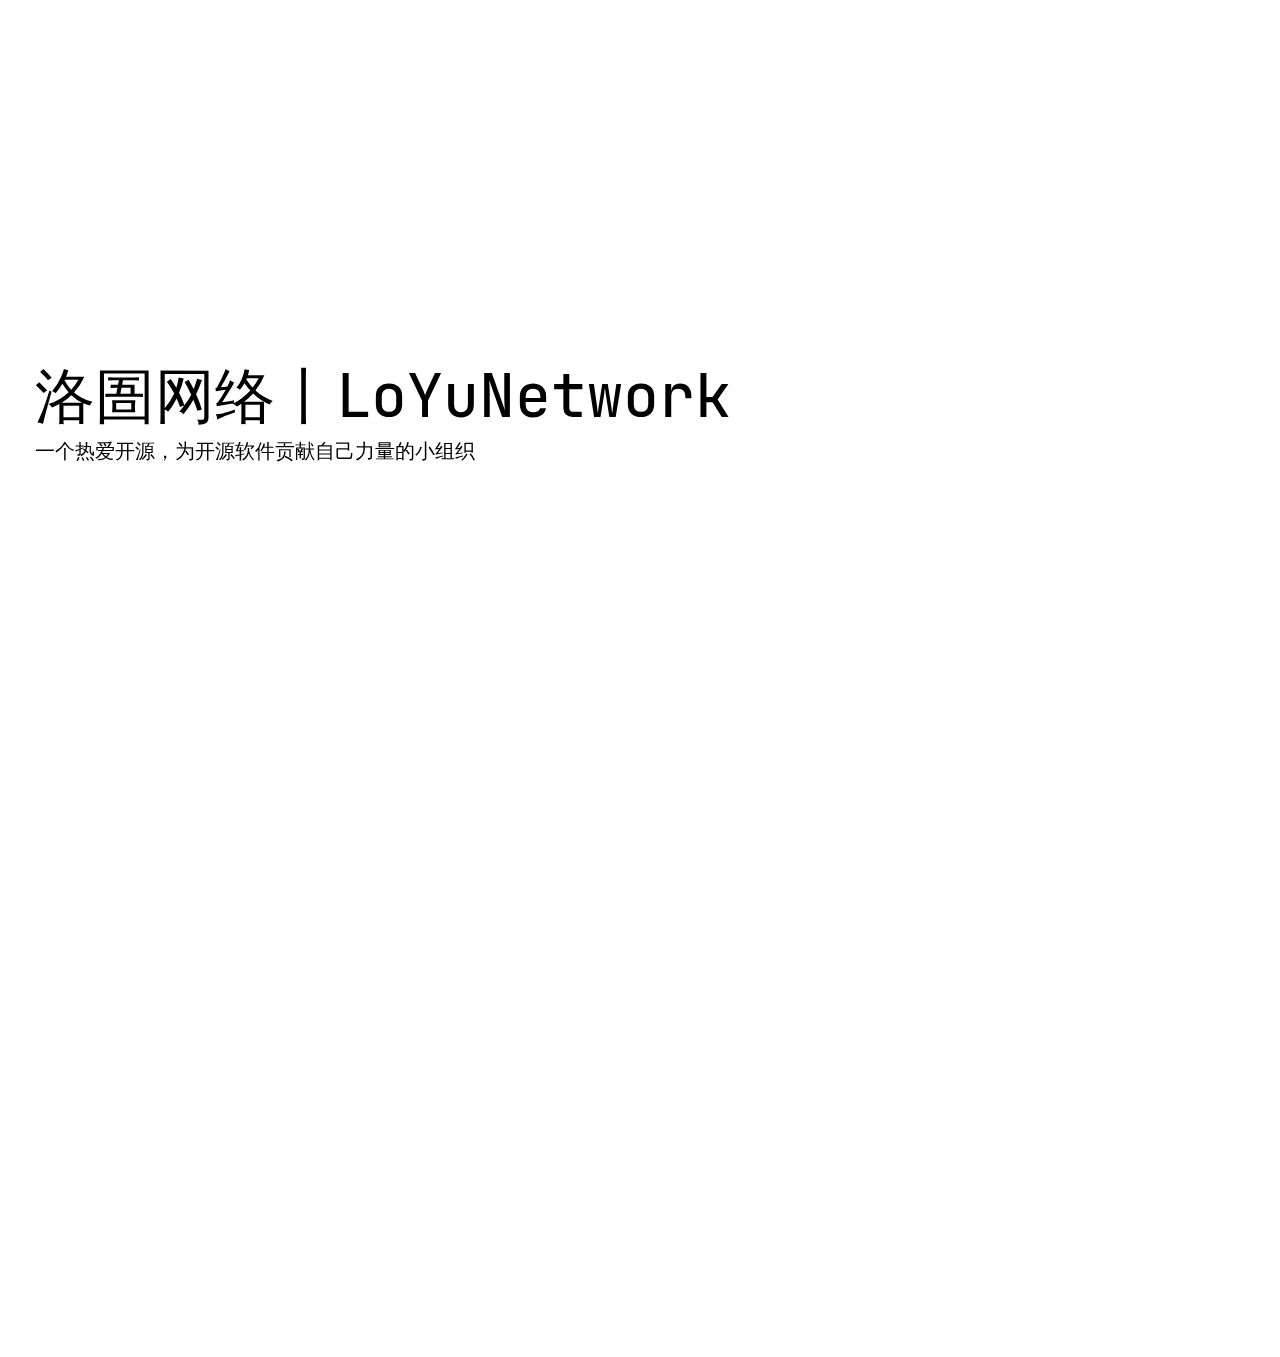
==== index.html @ f37ab436 "Feat: 初次部署捏" ====
<!DOCTYPE html>
<html lang="en">

<head>
    <meta charset="UTF-8">
    <meta http-equiv="X-UA-Compatible" content="IE=edge">
    <meta name="viewport" content="width=device-width, initial-scale=1.0">
    <link rel="stylesheet" href="https://npm.elemecdn.com/remixicon@2.5.0/fonts/remixicon.css">
    <link rel="icon" href="https://tnxg.loyunet.cn/favicon.png">
    <title>LoYuNetwork丨洛圄网络</title>
    <style>
        * {
            margin: 0;
            padding: 0;
            font-family: JetBrainsMono;
        }

        html,
        body {
            height: 100%;
            width: 100%;
            margin: 0;
            padding: 0;
            overflow-y: overlay;
        }

        ::-webkit-scrollbar {
            width: 6px;
            height: 5px;
            background: transparent;
        }

        ::-webkit-scrollbar-button {
            display: none;
        }

        ::-webkit-scrollbar-thumb {
            background: rgb(194, 202, 204);
            border-radius: 2px;
            transition: .2s;
        }

        .container {
            height: 100%;
            width: 100%;
            display: flex;
            align-items: center;
        }

        .content {
            max-width: 100%;
            padding: 25px;
            padding-left: 35px;
            font-size: 2.5rem;
            font-weight: 500;
            word-break: break-all;
            font-family: 'Noto Sans SC', sans-serif;
            margin-bottom: 30px;
        }

        .mainContent {
            padding-bottom: 50px;
        }

        .pg2main {
            max-width: 700px;
            margin: 20px auto;
            width: 80%;
            background-color: #ffffff;
            padding: 10px 20px;
            border-radius: 2px;
            -webkit-box-shadow: 0 3px 1px -2px rgb(0 0 0 / 20%), 0 2px 2px 0 rgb(0 0 0 / 14%), 0 1px 5px 0 rgb(0 0 0 / 12%);
            box-shadow: 0 3px 1px -2px rgb(0 0 0 / 20%), 0 2px 2px 0 rgb(0 0 0 / 14%), 0 1px 5px 0 rgb(0 0 0 / 12%)
        }

        .sPage {
            background-color: #f2f5f8;
            padding: 30px 0;
        }

        code {
            padding: 2px 6px;
            color: #c7254e;
            background-color: #f7f7f9;
            border-radius: 2px;
            font-family: Consolas, Courier, 'Courier New', monospace;
            font-weight: 400;
            font-style: normal;
        }

        .ct {
            font-family: 'Noto Sans SC', sans-serif;
            padding: 1.15rem 1.8rem;
        }

        .ct p {
            position: relative;
            padding-left: 3px;
            font-size: 15px;
            line-height: 24px;
        }

        .ct a {
            color: #ff4081;
            position: relative;
            display: inline-block;
            overflow: hidden;
            text-decoration: none;
            vertical-align: top;
            outline: 0;
        }

        .ct a::before {
            position: absolute;
            top: auto;
            bottom: 1px;
            left: 0;
            width: 100%;
            height: 1px;
            background-color: #ff4081;
            -webkit-transform: scaleX(0);
            transform: scaleX(0);
            -webkit-backface-visibility: hidden;
            backface-visibility: hidden;
            -webkit-transition: all .2s;
            transition: all .2s;
            content: ' ';
        }

        .mdui-typo a:focus::before,
        .mdui-typo a:hover::before {
            -webkit-transform: scaleX(1);
            transform: scaleX(1);
        }

        .pg2main .card-title h2 {
            margin-bottom: 0;
        }

        .pg2main .card-title span {
            opacity: 0.75;
            font-size: 14px;
        }

        .pg2main .card-title {
            margin-bottom: 20px;
        }

        .pg2main .list a {
            color: inherit;
            text-decoration: none;
            width: 100%;
        }

        .pg2main .list .item {
            display: -webkit-box;
            display: -ms-flexbox;
            display: flex;
            -webkit-box-align: center;
            -ms-flex-align: center;
            align-items: center;
            -webkit-box-sizing: border-box;
            box-sizing: border-box;
            min-height: 48px;
            padding: 0 16px;
            text-decoration: none;
            cursor: pointer;
            -webkit-transition: background-color .3s cubic-bezier(.4, 0, .2, 1);
            transition: background-color .3s cubic-bezier(.4, 0, .2, 1);
        }

        .pg2main .list .item:hover {
            background-color: #f2f5f8;
        }

        .loading {
            font-size: 1.2rem;
            text-align: center;
        }

        body {
            position: fixed;
            top: 0;
            left: 0;
            right: 0;
            bottom: 0;
            background-image: url('https://prts.top/api/img/wallpaper/?type=cdn');
            background-repeat: no-repeat;
            background-position: center;
            background-size: cover;
            background-attachment: fixed;
            z-index: -100
        }

        a,
        a:hover,
        a:focus,
        a:active {
            text-decoration: none;
            color: inherit;
        }

        @font-face {
            font-family: 'JetBrainsMono';
            src: url('/font/JetBrainsMono.woff2');
            font-weight: 500;
            font-style: normal;
        }

        .tnxg_c1 {
            font-size: 20px;
        }

        .tnxg_c2 {
            display: inline-flex;
            position: absolute;
            bottom: 1rem;
            z-index: 9;
            animation: float 2s ease-in-out infinite;
            text-align: center;
            margin: 0 auto;
        }

        .footer {
            width: 100%;
            color: #696767;
            float: left;
            text-align: center;
            bottom: 0;
            margin-bottom: 30px;
            background-color: #ffffff;
        }

        .footer a {
            text-decoration: none;
            color: #66ccff;
        }

        .footer a:hover {
            color: orange;
        }
    </style>
</head>

<body>
    <div class="container">
        <div class="mainContent">
            <div class="content">
                <span id="content"><noscript>洛圄网络丨LoYuNetwork</noscript></span>
                <p class="tnxg_c1">一个热爱开源，为开源软件贡献自己力量的小组织</p>
                <div class="tnxg_c2">
                    <i class="ri-arrow-down-s-line"></i>
                </div>
            </div>
        </div>
    </div>
    <div class="sPage">
        <div class="pg2main ct">
            <h2>关于我们</h2>
            <p>
                一个热爱开源，为开源软件贡献自己力量的小组织，我们尝试通过自己的手段维护属于我们的社区
                我们热爱着ACG文化，欢迎各位同好加入我们
            </p>
        </div>
        <div class="pg2main ct">
            <h2>加入我们</h2>
            <p>
                你需要在Github提交一个issues，然后经过我们的审批（看看是不是机器人）就可以加入我们了！<br>
                <a
                    href="https://github.com/loyunet/join_us/issues/new?title=%E6%8F%90%E4%BA%A4%E5%8A%A0%E5%85%A5%E7%94%B3%E8%AF%B7&body=%E3%80%90%E4%BD%A0%E7%9A%84Github%E5%90%8D%E5%AD%97%E3%80%91%E3%80%81%E3%80%90%E4%BD%A0%E7%9A%84QQ%E5%8F%B7%EF%BC%88%E5%8F%AF%E4%BB%A5%E5%B0%9D%E8%AF%95%E5%85%88%E5%8A%A0%E5%85%A5qq%E7%BE%A4%EF%BC%9F%EF%BC%89%E3%80%91%E3%80%81%E3%80%90%E6%98%AF%E5%90%A6%E8%A6%81%E5%8A%A0%E5%85%A5Reject-Knife%E9%A1%B9%E7%9B%AE%E7%BB%84%E3%80%91%E3%80%81%E3%80%90%E7%8E%B0%E5%9C%A8%E6%98%AF%E5%8C%97%E4%BA%AC%E5%87%A0%E7%82%B9%EF%BC%9F%E3%80%91">---点我♢加入---</a><br>
                或者你可以先加入我们的qq群？<br>
                <a href="https://jq.qq.com/?_wv=1027&k=Mxdl6BNw">961427160</a>
            </p>
        </div>
        <!-- 页脚 -->
        <div class="footer">
            <p>© 2019-2022 by <a target="_blank" rel="noopener" href="https://www.loyunet.cn/">LoYuNetwork</a>. All rights reserved.</p>
            <p>THEME MADE BY <a target="_blank" rel="noopener" href="https://yfun.top/">YFun (@oCoke)</a></p>
            <p><a href="https://icp.gov.moe/?keyword=20210412" target="_blank">萌ICP备20210412号</a></p><br>
        </div>
    </div>
    <script>
        function render(text, devL, devW, sp) {
            if (sp) {
                document.getElementById("content").innerHTML = `<svg width="65px" height="65px" viewBox="0 0 66 66" xmlns="http://www.w3.org/2000/svg">
            <g>
            <animateTransform attributeName="transform" type="rotate" values="0 33 33;270 33 33" begin="0s" dur="1.4s" fill="freeze" repeatCount="indefinite"/>
            <circle fill="none" stroke-width="6" stroke-linecap="round" cx="33" cy="33" r="30" stroke-dasharray="187" stroke-dashoffset="610">
                <animate attributeName="stroke" values="#4285F4;#DE3E35;#F7C223;#1B9A59;#4285F4" begin="0s" dur="5.6s" fill="freeze" repeatCount="indefinite"/>
                <animateTransform attributeName="transform" type="rotate" values="0 33 33;135 33 33;450 33 33" begin="0s" dur="1.4s" fill="freeze" repeatCount="indefinite"/>
                <animate attributeName="stroke-dashoffset" values="187;46.75;187" begin="0s" dur="1.4s" fill="freeze" repeatCount="indefinite"/>
            </circle>
            </g>
        </svg>`;
                return true;
            }
            var cl = text.length || devL;
            if (cl > 150 && !sp) return false;
            if (devL) {
                for (let i = 0; i < devL - 1; i++) {
                    text += devW;
                }
            }
            var ctel = document.getElementsByClassName("content")[0];
            var width = document.body.clientWidth;
            ctel.setAttribute("style", "width: " + width * 0.8 + "px");
            if (width <= 320) {
                if (cl <= 12) {
                    ctel.style["font-size"] = "2.5rem";
                } else if (cl >= 110) {
                    ctel.style["font-size"] = "1.6rem";
                } else if (cl >= 90 && cl < 110) {
                    ctel.style["font-size"] = "1.8rem";
                } else {
                    ctel.style["font-size"] = "2rem";
                }
            }
            if (width <= 375 && width > 320) {
                if (cl <= 12) {
                    ctel.style["font-size"] = "2.5rem";
                } else if (cl >= 110) {
                    ctel.style["font-size"] = "1.65rem";
                } else if (cl >= 90 && cl < 110) {
                    ctel.style["font-size"] = "1.8rem";
                } else {
                    ctel.style["font-size"] = "2rem";
                }
            }
            if (width <= 425 && width > 375) {
                if (cl <= 12) {
                    ctel.style["font-size"] = "2.5rem";
                } else if (cl >= 110) {
                    ctel.style["font-size"] = "1.7rem";
                } else if (cl >= 90 && cl < 110) {
                    ctel.style["font-size"] = "1.8rem";
                } else {
                    ctel.style["font-size"] = "2rem";
                }
            }
            if (width <= 768 && width > 425) {
                if (cl <= 12) {
                    ctel.style["font-size"] = "3rem";
                } else if (cl >= 110) {
                    ctel.style["font-size"] = "2.1rem";
                } else if (cl >= 90 && cl < 110) {
                    ctel.style["font-size"] = "2.35rem";
                } else {
                    ctel.style["font-size"] = "2.75rem";
                }
            }
            if (width <= 1024 && width > 768) {
                if (cl <= 12) {
                    ctel.style["font-size"] = "3.5rem";
                } else if (cl >= 110) {
                    ctel.style["font-size"] = "2.75rem";
                } else if (cl >= 90 && cl < 110) {
                    ctel.style["font-size"] = "2.9rem";
                } else {
                    ctel.style["font-size"] = "3rem";
                }
            }
            if (width <= 1440 && width > 1024) {
                if (cl <= 12) {
                    ctel.style["font-size"] = "4rem";
                } else if (cl >= 110) {
                    ctel.style["font-size"] = "3rem";
                } else if (cl >= 90 && cl < 110) {
                    ctel.style["font-size"] = "3.35rem";
                } else {
                    ctel.style["font-size"] = "3.75rem";
                }
            }
            if (width > 1440) {
                if (cl <= 12) {
                    ctel.style["font-size"] = "4rem";
                } else if (cl >= 110) {
                    ctel.style["font-size"] = "3rem";
                } else if (cl >= 90 && cl < 110) {
                    ctel.style["font-size"] = "3.35rem";
                } else {
                    ctel.style["font-size"] = "3.75rem";
                }
            }
            document.getElementById("content").innerText = text;
        }
        render(false, false, false, true)
    </script>
    <script>
        var content = "洛圄网络丨LoYuNetwork";
        let randomNum = Math.round(Math.random());
        window.addEventListener("resize", () => {
            render(content);
        });
        render(content);

    </script>
</body>

</html>
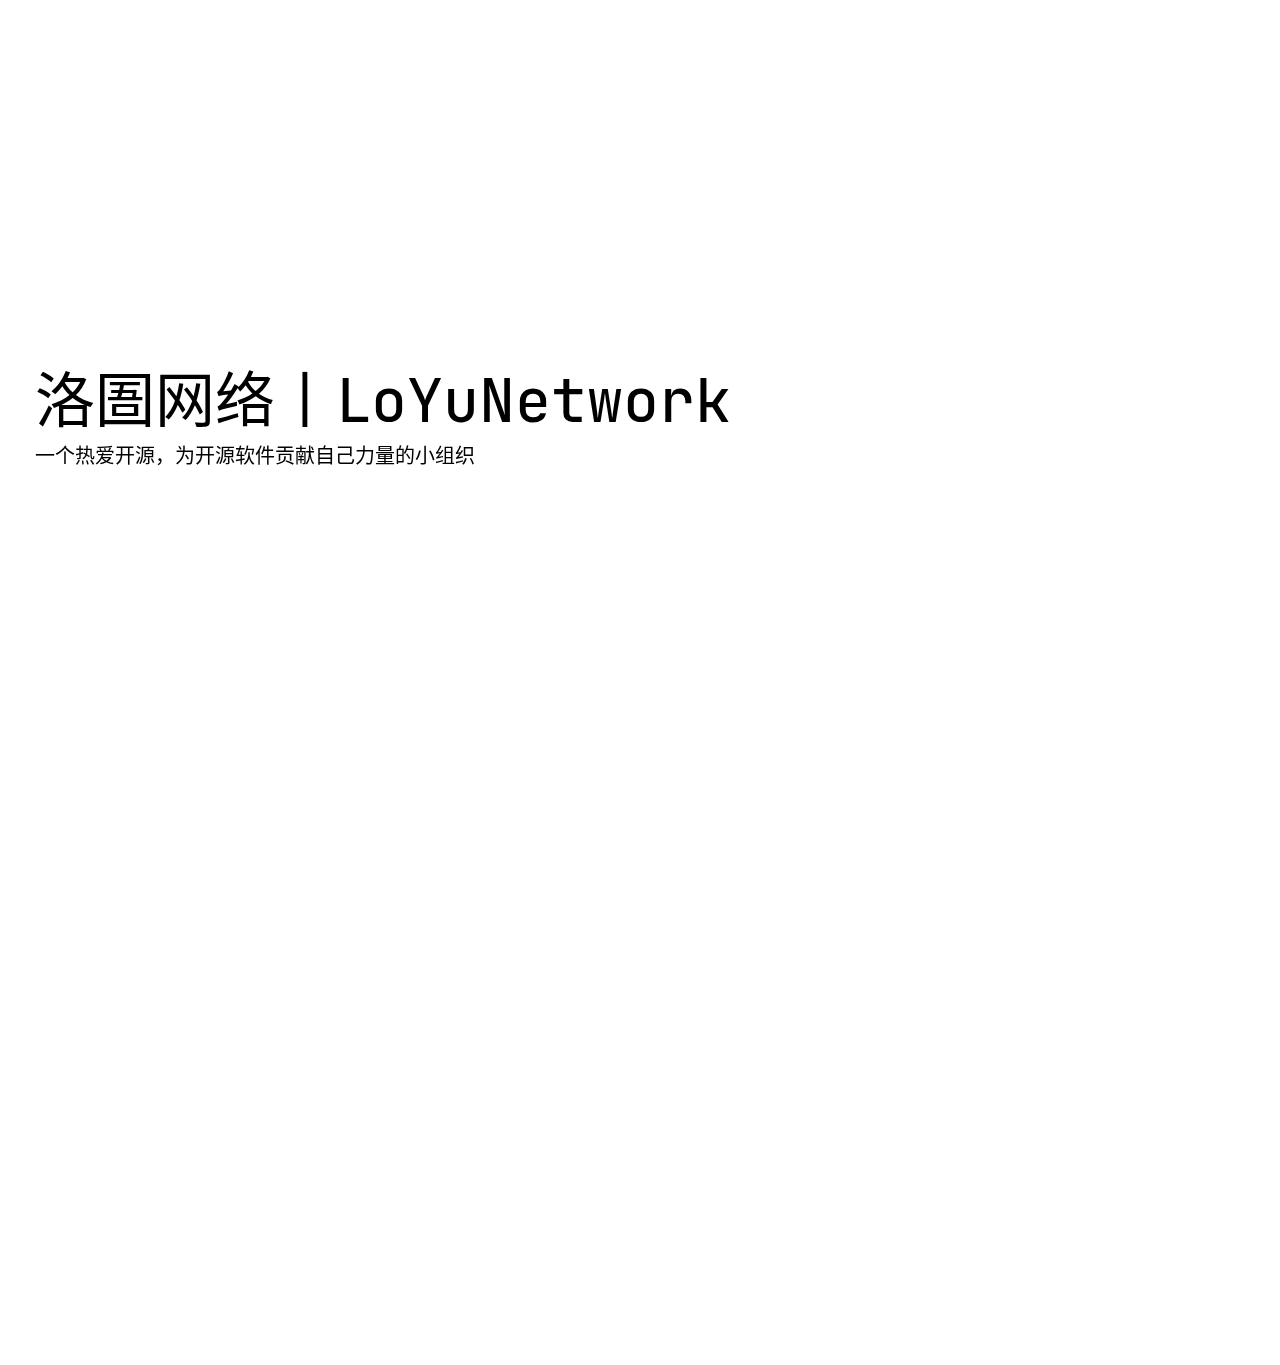
==== commit 3aa7ac63: "Feat: 修缮文件结构" ====
--- a/index.html
+++ b/index.html
@@ -1,245 +1,14 @@
 <!DOCTYPE html>
-<html lang="en">
+<html lang="zh-cn">
 
 <head>
     <meta charset="UTF-8">
     <meta http-equiv="X-UA-Compatible" content="IE=edge">
     <meta name="viewport" content="width=device-width, initial-scale=1.0">
+    <title>LoYuNetwork丨洛圄网络</title>
     <link rel="stylesheet" href="https://npm.elemecdn.com/remixicon@2.5.0/fonts/remixicon.css">
     <link rel="icon" href="https://tnxg.loyunet.cn/favicon.png">
-    <title>LoYuNetwork丨洛圄网络</title>
-    <style>
-        * {
-            margin: 0;
-            padding: 0;
-            font-family: JetBrainsMono;
-        }
-
-        html,
-        body {
-            height: 100%;
-            width: 100%;
-            margin: 0;
-            padding: 0;
-            overflow-y: overlay;
-        }
-
-        ::-webkit-scrollbar {
-            width: 6px;
-            height: 5px;
-            background: transparent;
-        }
-
-        ::-webkit-scrollbar-button {
-            display: none;
-        }
-
-        ::-webkit-scrollbar-thumb {
-            background: rgb(194, 202, 204);
-            border-radius: 2px;
-            transition: .2s;
-        }
-
-        .container {
-            height: 100%;
-            width: 100%;
-            display: flex;
-            align-items: center;
-        }
-
-        .content {
-            max-width: 100%;
-            padding: 25px;
-            padding-left: 35px;
-            font-size: 2.5rem;
-            font-weight: 500;
-            word-break: break-all;
-            font-family: 'Noto Sans SC', sans-serif;
-            margin-bottom: 30px;
-        }
-
-        .mainContent {
-            padding-bottom: 50px;
-        }
-
-        .pg2main {
-            max-width: 700px;
-            margin: 20px auto;
-            width: 80%;
-            background-color: #ffffff;
-            padding: 10px 20px;
-            border-radius: 2px;
-            -webkit-box-shadow: 0 3px 1px -2px rgb(0 0 0 / 20%), 0 2px 2px 0 rgb(0 0 0 / 14%), 0 1px 5px 0 rgb(0 0 0 / 12%);
-            box-shadow: 0 3px 1px -2px rgb(0 0 0 / 20%), 0 2px 2px 0 rgb(0 0 0 / 14%), 0 1px 5px 0 rgb(0 0 0 / 12%)
-        }
-
-        .sPage {
-            background-color: #f2f5f8;
-            padding: 30px 0;
-        }
-
-        code {
-            padding: 2px 6px;
-            color: #c7254e;
-            background-color: #f7f7f9;
-            border-radius: 2px;
-            font-family: Consolas, Courier, 'Courier New', monospace;
-            font-weight: 400;
-            font-style: normal;
-        }
-
-        .ct {
-            font-family: 'Noto Sans SC', sans-serif;
-            padding: 1.15rem 1.8rem;
-        }
-
-        .ct p {
-            position: relative;
-            padding-left: 3px;
-            font-size: 15px;
-            line-height: 24px;
-        }
-
-        .ct a {
-            color: #ff4081;
-            position: relative;
-            display: inline-block;
-            overflow: hidden;
-            text-decoration: none;
-            vertical-align: top;
-            outline: 0;
-        }
-
-        .ct a::before {
-            position: absolute;
-            top: auto;
-            bottom: 1px;
-            left: 0;
-            width: 100%;
-            height: 1px;
-            background-color: #ff4081;
-            -webkit-transform: scaleX(0);
-            transform: scaleX(0);
-            -webkit-backface-visibility: hidden;
-            backface-visibility: hidden;
-            -webkit-transition: all .2s;
-            transition: all .2s;
-            content: ' ';
-        }
-
-        .mdui-typo a:focus::before,
-        .mdui-typo a:hover::before {
-            -webkit-transform: scaleX(1);
-            transform: scaleX(1);
-        }
-
-        .pg2main .card-title h2 {
-            margin-bottom: 0;
-        }
-
-        .pg2main .card-title span {
-            opacity: 0.75;
-            font-size: 14px;
-        }
-
-        .pg2main .card-title {
-            margin-bottom: 20px;
-        }
-
-        .pg2main .list a {
-            color: inherit;
-            text-decoration: none;
-            width: 100%;
-        }
-
-        .pg2main .list .item {
-            display: -webkit-box;
-            display: -ms-flexbox;
-            display: flex;
-            -webkit-box-align: center;
-            -ms-flex-align: center;
-            align-items: center;
-            -webkit-box-sizing: border-box;
-            box-sizing: border-box;
-            min-height: 48px;
-            padding: 0 16px;
-            text-decoration: none;
-            cursor: pointer;
-            -webkit-transition: background-color .3s cubic-bezier(.4, 0, .2, 1);
-            transition: background-color .3s cubic-bezier(.4, 0, .2, 1);
-        }
-
-        .pg2main .list .item:hover {
-            background-color: #f2f5f8;
-        }
-
-        .loading {
-            font-size: 1.2rem;
-            text-align: center;
-        }
-
-        body {
-            position: fixed;
-            top: 0;
-            left: 0;
-            right: 0;
-            bottom: 0;
-            background-image: url('https://prts.top/api/img/wallpaper/?type=cdn');
-            background-repeat: no-repeat;
-            background-position: center;
-            background-size: cover;
-            background-attachment: fixed;
-            z-index: -100
-        }
-
-        a,
-        a:hover,
-        a:focus,
-        a:active {
-            text-decoration: none;
-            color: inherit;
-        }
-
-        @font-face {
-            font-family: 'JetBrainsMono';
-            src: url('/font/JetBrainsMono.woff2');
-            font-weight: 500;
-            font-style: normal;
-        }
-
-        .tnxg_c1 {
-            font-size: 20px;
-        }
-
-        .tnxg_c2 {
-            display: inline-flex;
-            position: absolute;
-            bottom: 1rem;
-            z-index: 9;
-            animation: float 2s ease-in-out infinite;
-            text-align: center;
-            margin: 0 auto;
-        }
-
-        .footer {
-            width: 100%;
-            color: #696767;
-            float: left;
-            text-align: center;
-            bottom: 0;
-            margin-bottom: 30px;
-            background-color: #ffffff;
-        }
-
-        .footer a {
-            text-decoration: none;
-            color: #66ccff;
-        }
-
-        .footer a:hover {
-            color: orange;
-        }
-    </style>
+    <link rel="stylesheet" href="/assets/css/master.css">
 </head>
 
 <body>
@@ -274,117 +43,13 @@
         </div>
         <!-- 页脚 -->
         <div class="footer">
-            <p>© 2019-2022 by <a target="_blank" rel="noopener" href="https://www.loyunet.cn/">LoYuNetwork</a>. All rights reserved.</p>
+            <p>© 2019-2022 by <a target="_blank" rel="noopener" href="https://www.loyunet.cn/">LoYuNetwork</a>. All
+                rights reserved.</p>
             <p>THEME MADE BY <a target="_blank" rel="noopener" href="https://yfun.top/">YFun (@oCoke)</a></p>
             <p><a href="https://icp.gov.moe/?keyword=20210412" target="_blank">萌ICP备20210412号</a></p><br>
         </div>
     </div>
-    <script>
-        function render(text, devL, devW, sp) {
-            if (sp) {
-                document.getElementById("content").innerHTML = `<svg width="65px" height="65px" viewBox="0 0 66 66" xmlns="http://www.w3.org/2000/svg">
-            <g>
-            <animateTransform attributeName="transform" type="rotate" values="0 33 33;270 33 33" begin="0s" dur="1.4s" fill="freeze" repeatCount="indefinite"/>
-            <circle fill="none" stroke-width="6" stroke-linecap="round" cx="33" cy="33" r="30" stroke-dasharray="187" stroke-dashoffset="610">
-                <animate attributeName="stroke" values="#4285F4;#DE3E35;#F7C223;#1B9A59;#4285F4" begin="0s" dur="5.6s" fill="freeze" repeatCount="indefinite"/>
-                <animateTransform attributeName="transform" type="rotate" values="0 33 33;135 33 33;450 33 33" begin="0s" dur="1.4s" fill="freeze" repeatCount="indefinite"/>
-                <animate attributeName="stroke-dashoffset" values="187;46.75;187" begin="0s" dur="1.4s" fill="freeze" repeatCount="indefinite"/>
-            </circle>
-            </g>
-        </svg>`;
-                return true;
-            }
-            var cl = text.length || devL;
-            if (cl > 150 && !sp) return false;
-            if (devL) {
-                for (let i = 0; i < devL - 1; i++) {
-                    text += devW;
-                }
-            }
-            var ctel = document.getElementsByClassName("content")[0];
-            var width = document.body.clientWidth;
-            ctel.setAttribute("style", "width: " + width * 0.8 + "px");
-            if (width <= 320) {
-                if (cl <= 12) {
-                    ctel.style["font-size"] = "2.5rem";
-                } else if (cl >= 110) {
-                    ctel.style["font-size"] = "1.6rem";
-                } else if (cl >= 90 && cl < 110) {
-                    ctel.style["font-size"] = "1.8rem";
-                } else {
-                    ctel.style["font-size"] = "2rem";
-                }
-            }
-            if (width <= 375 && width > 320) {
-                if (cl <= 12) {
-                    ctel.style["font-size"] = "2.5rem";
-                } else if (cl >= 110) {
-                    ctel.style["font-size"] = "1.65rem";
-                } else if (cl >= 90 && cl < 110) {
-                    ctel.style["font-size"] = "1.8rem";
-                } else {
-                    ctel.style["font-size"] = "2rem";
-                }
-            }
-            if (width <= 425 && width > 375) {
-                if (cl <= 12) {
-                    ctel.style["font-size"] = "2.5rem";
-                } else if (cl >= 110) {
-                    ctel.style["font-size"] = "1.7rem";
-                } else if (cl >= 90 && cl < 110) {
-                    ctel.style["font-size"] = "1.8rem";
-                } else {
-                    ctel.style["font-size"] = "2rem";
-                }
-            }
-            if (width <= 768 && width > 425) {
-                if (cl <= 12) {
-                    ctel.style["font-size"] = "3rem";
-                } else if (cl >= 110) {
-                    ctel.style["font-size"] = "2.1rem";
-                } else if (cl >= 90 && cl < 110) {
-                    ctel.style["font-size"] = "2.35rem";
-                } else {
-                    ctel.style["font-size"] = "2.75rem";
-                }
-            }
-            if (width <= 1024 && width > 768) {
-                if (cl <= 12) {
-                    ctel.style["font-size"] = "3.5rem";
-                } else if (cl >= 110) {
-                    ctel.style["font-size"] = "2.75rem";
-                } else if (cl >= 90 && cl < 110) {
-                    ctel.style["font-size"] = "2.9rem";
-                } else {
-                    ctel.style["font-size"] = "3rem";
-                }
-            }
-            if (width <= 1440 && width > 1024) {
-                if (cl <= 12) {
-                    ctel.style["font-size"] = "4rem";
-                } else if (cl >= 110) {
-                    ctel.style["font-size"] = "3rem";
-                } else if (cl >= 90 && cl < 110) {
-                    ctel.style["font-size"] = "3.35rem";
-                } else {
-                    ctel.style["font-size"] = "3.75rem";
-                }
-            }
-            if (width > 1440) {
-                if (cl <= 12) {
-                    ctel.style["font-size"] = "4rem";
-                } else if (cl >= 110) {
-                    ctel.style["font-size"] = "3rem";
-                } else if (cl >= 90 && cl < 110) {
-                    ctel.style["font-size"] = "3.35rem";
-                } else {
-                    ctel.style["font-size"] = "3.75rem";
-                }
-            }
-            document.getElementById("content").innerText = text;
-        }
-        render(false, false, false, true)
-    </script>
+    <script src="/assets/js/master.js"></script>
     <script>
         var content = "洛圄网络丨LoYuNetwork";
         let randomNum = Math.round(Math.random());
@@ -392,7 +57,6 @@
             render(content);
         });
         render(content);
-
     </script>
 </body>
 
--- a/assets/css/master.css
+++ b/assets/css/master.css
@@ -0,0 +1,230 @@
+* {
+    margin: 0;
+    padding: 0;
+    font-family: JetBrainsMono;
+}
+
+html,
+body {
+    height: 100%;
+    width: 100%;
+    margin: 0;
+    padding: 0;
+    overflow-y: overlay;
+}
+
+::-webkit-scrollbar {
+    width: 6px;
+    height: 5px;
+    background: transparent;
+}
+
+::-webkit-scrollbar-button {
+    display: none;
+}
+
+::-webkit-scrollbar-thumb {
+    background: rgb(194, 202, 204);
+    border-radius: 2px;
+    transition: .2s;
+}
+
+.container {
+    height: 100%;
+    width: 100%;
+    display: flex;
+    align-items: center;
+}
+
+.content {
+    max-width: 100%;
+    padding: 25px;
+    padding-left: 35px;
+    font-size: 2.5rem;
+    font-weight: 500;
+    word-break: break-all;
+    font-family: 'Noto Sans SC', sans-serif;
+    margin-bottom: 30px;
+}
+
+.mainContent {
+    padding-bottom: 50px;
+}
+
+.pg2main {
+    max-width: 700px;
+    margin: 20px auto;
+    width: 80%;
+    background-color: #ffffff;
+    padding: 10px 20px;
+    border-radius: 2px;
+    -webkit-box-shadow: 0 3px 1px -2px rgb(0 0 0 / 20%), 0 2px 2px 0 rgb(0 0 0 / 14%), 0 1px 5px 0 rgb(0 0 0 / 12%);
+    box-shadow: 0 3px 1px -2px rgb(0 0 0 / 20%), 0 2px 2px 0 rgb(0 0 0 / 14%), 0 1px 5px 0 rgb(0 0 0 / 12%)
+}
+
+.sPage {
+    background-color: #f2f5f8;
+    padding: 30px 0;
+}
+
+code {
+    padding: 2px 6px;
+    color: #c7254e;
+    background-color: #f7f7f9;
+    border-radius: 2px;
+    font-family: Consolas, Courier, 'Courier New', monospace;
+    font-weight: 400;
+    font-style: normal;
+}
+
+.ct {
+    font-family: 'Noto Sans SC', sans-serif;
+    padding: 1.15rem 1.8rem;
+}
+
+.ct p {
+    position: relative;
+    padding-left: 3px;
+    font-size: 15px;
+    line-height: 24px;
+}
+
+.ct a {
+    color: #ff4081;
+    position: relative;
+    display: inline-block;
+    overflow: hidden;
+    text-decoration: none;
+    vertical-align: top;
+    outline: 0;
+}
+
+.ct a::before {
+    position: absolute;
+    top: auto;
+    bottom: 1px;
+    left: 0;
+    width: 100%;
+    height: 1px;
+    background-color: #ff4081;
+    -webkit-transform: scaleX(0);
+    transform: scaleX(0);
+    -webkit-backface-visibility: hidden;
+    backface-visibility: hidden;
+    -webkit-transition: all .2s;
+    transition: all .2s;
+    content: ' ';
+}
+
+.mdui-typo a:focus::before,
+.mdui-typo a:hover::before {
+    -webkit-transform: scaleX(1);
+    transform: scaleX(1);
+}
+
+.pg2main .card-title h2 {
+    margin-bottom: 0;
+}
+
+.pg2main .card-title span {
+    opacity: 0.75;
+    font-size: 14px;
+}
+
+.pg2main .card-title {
+    margin-bottom: 20px;
+}
+
+.pg2main .list a {
+    color: inherit;
+    text-decoration: none;
+    width: 100%;
+}
+
+.pg2main .list .item {
+    display: -webkit-box;
+    display: -ms-flexbox;
+    display: flex;
+    -webkit-box-align: center;
+    -ms-flex-align: center;
+    align-items: center;
+    -webkit-box-sizing: border-box;
+    box-sizing: border-box;
+    min-height: 48px;
+    padding: 0 16px;
+    text-decoration: none;
+    cursor: pointer;
+    -webkit-transition: background-color .3s cubic-bezier(.4, 0, .2, 1);
+    transition: background-color .3s cubic-bezier(.4, 0, .2, 1);
+}
+
+.pg2main .list .item:hover {
+    background-color: #f2f5f8;
+}
+
+.loading {
+    font-size: 1.2rem;
+    text-align: center;
+}
+
+body {
+    position: fixed;
+    top: 0;
+    left: 0;
+    right: 0;
+    bottom: 0;
+    background-image: url('https://prts.top/api/img/wallpaper/?type=cdn');
+    background-repeat: no-repeat;
+    background-position: center;
+    background-size: cover;
+    background-attachment: fixed;
+    z-index: -100
+}
+
+a,
+a:hover,
+a:focus,
+a:active {
+    text-decoration: none;
+    color: inherit;
+}
+
+@font-face {
+    font-family: 'JetBrainsMono';
+    src: url('/font/JetBrainsMono.woff2');
+    font-weight: 500;
+    font-style: normal;
+}
+
+.tnxg_c1 {
+    font-size: 20px;
+}
+
+.tnxg_c2 {
+    display: inline-flex;
+    position: absolute;
+    bottom: 1rem;
+    z-index: 9;
+    animation: float 2s ease-in-out infinite;
+    text-align: center;
+    margin: 0 auto;
+}
+
+.footer {
+    width: 100%;
+    color: #696767;
+    float: left;
+    text-align: center;
+    bottom: 0;
+    margin-bottom: 30px;
+    background-color: #ffffff;
+}
+
+.footer a {
+    text-decoration: none;
+    color: #66ccff;
+}
+
+.footer a:hover {
+    color: orange;
+}